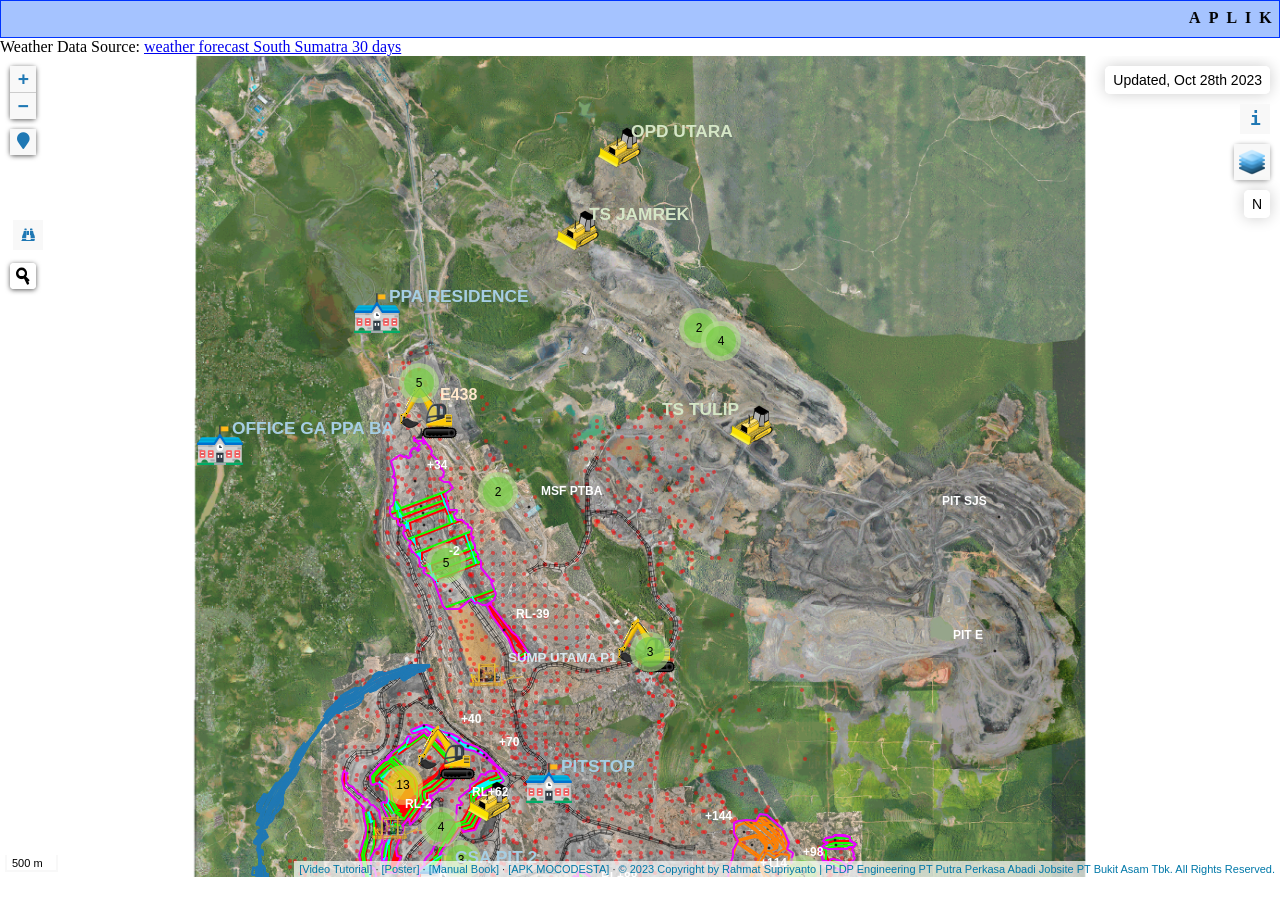
==== dashboard.html @ 448bb166 "dashboard.html" ====
<!doctype html>
<html lang="en">
    <head>
        <meta charset="utf-8">
        <title>MOCODESTA</title>
        <link rel="icon" sizes="192x192" href="images/MOCODESTA.png">
        <meta http-equiv="X-UA-Compatible" content="IE=edge">
        <meta http-equiv="Cache-Control" content="no-cache, no-store, must-revalidate" />
        <meta http-equiv="Pragma" content="no-cache" />
        <meta http-equiv="Expires" content="0" />
        <meta name="viewport" content="initial-scale=1,user-scalable=no,maximum-scale=1,width=device-width">
        <meta name="mobile-web-app-capable" content="yes">
        <meta name="apple-mobile-web-app-capable" content="yes">
        <link rel="stylesheet" href="css/leaflet.css">
        <link rel="stylesheet" href="css/L.Control.Locate.min.css">
        <link rel="stylesheet" href="css/qgis2web.css">
        <link rel="stylesheet" href="css/fontawesome-all.min.css">
        <link rel="stylesheet" href="css/MarkerCluster.css">
        <link rel="stylesheet" href="css/MarkerCluster.Default.css">
        <link rel="stylesheet" href="css/leaflet-measure.css">
        <link rel="stylesheet" href="css/leaflet-search.css">
        <link rel="stylesheet" href="css/leaflet-control-geocoder.Geocoder.css">
        <style>
            
        html, body, #map {
            width: 100%;
            height: 97%;
            padding: 0;
            margin: 0;
        }
        
        </style>
        <div style="background: rgb(165, 195, 255); border: 1px solid #0033ff; color: blackt-size= 20px; font-weight: bold; letter-spacing: 0.5em; padding: 6.5px;">

        <marquee direction="left" scrollamount="5" align-text="center"><img
        src="https://ppa.co.id/wp-content/uploads/elementor/thumbs/logo-header-ppa-e1665546784215-pw35ql848r7vlmwsi0whgscc6uraealdsvkrcs1b3i.png"
        width="150" height="15">    APLIKASI DASHBOARD MONITORING DAN KONTROL DESAIN TAMBANG PIT 2  PPA BA  </marquee>
    
        </div>
        <div id="id14e3666a227b4" a='{"t":"g7bs","v":"1.2","lang":"en","locs":[3472],"ssot":"c","sics":"ds","cbkg":"rgba(255,255,255,0)","cfnt":"rgb(0,0,0)","cend":"rgba(0,0,0,0)","slfs":10,"slis":21}'>Weather Data Source: <a href="https://sharpweather.com/weather_south_sumatra/30_days/">weather forecast South Sumatra 30 days</a></div><script async src="https://static1.sharpweather.com/widgetjs/?id=id14e3666a227b4"></script>

        <div id="map">
        </div>
        <script language=JavaScript>
            var message = "WELCOME TO THE DASHBOARD MODESTA APPLICATION, IF ANY THINGS ARE UNCLOSED PLEASE READ THE MANUAL BOOK ON THE FOOTER LINK BELOW OR CONTACT RAHMAT SUPRIYANTO";    
            function rtclickcheck(keyp){ if (navigator.appName == "Netscape" && keyp.which == 3){ alert(message); return false; }    
            if (navigator.appVersion.indexOf("MSIE") != -1 && event.button == 2) { alert(message); return false; } }    
            document.onmousedown = rtclickcheck;    
        </script>
        <script src="js/qgis2web_expressions.js"></script>
        <script src="js/leaflet.js"></script>
        <script src="js/L.Control.Locate.min.js"></script>
        <script src="js/leaflet.rotatedMarker.js"></script>
        <script src="js/leaflet.pattern.js"></script>
        <script src="js/leaflet-hash.js"></script>
        <script src="js/Autolinker.min.js"></script>
        <script src="js/rbush.min.js"></script>
        <script src="js/labelgun.min.js"></script>
        <script src="js/labels.js"></script>
        <script src="js/leaflet-measure.js"></script>
        <script src="js/leaflet.markercluster.js"></script>
        <script src="js/leaflet-search.js"></script>
        <script src="js/leaflet-control-geocoder.Geocoder.js"></script>
        <script src="data/CONTOURPOINT_3.js"></script>
        <script src="data/LINEJALAN_3.js"></script>
        <script src="data/RESTORASI_3.js"></script>
        <script src="data/REKLAMASIHUMUS_4.js"></script>
        <script src="data/JALAN_5.js"></script>
        <script src="data/TOE_6.js"></script>
        <script src="data/CREST_7.js"></script>
        <script src="data/BOUNDARY_8.js"></script>
        <script src="data/ANOTATION_9.js"></script>
        <script src="data/SUMP_10.js"></script>
        <script src="data/DISPOSAL_11.js"></script>
        <script src="data/FLEETEXCAVATOR_12.js"></script>
        <script src="data/DRONEVIEW_13.js"></script>
        <script src="data/PRASARANA_14.js"></script>
        <script>
            
        var highlightLayer;
        function highlightFeature(e) {
            highlightLayer = e.target;

            if (e.target.feature.geometry.type === 'LineString') {
              highlightLayer.setStyle({
                color: '#1f78b4',
              });
            } else {
              highlightLayer.setStyle({
                fillColor: '#1f78b4',
                fillOpacity: 1
              });
            }
            highlightLayer.openPopup();
        }
        var map = L.map('map', {
            zoomControl:true, maxZoom:25, minZoom:14
        })
        var hash = new L.Hash(map);
        map.attributionControl.setPrefix('<a href="https://youtu.be/qa7XwG9mljU">[Video Tutorial]</a> &middot; <a href="https://drive.google.com/drive/folders/1EtMdrp1HNUqLFJ48mMCCdQIkM1MevjsH?usp=sharing">[Poster]</a> &middot; <a href="https://drive.google.com/drive/folders/1ex5O1-kkWBIRJcwDwonEsHKIGulQ64On?usp=sharing">[Manual Book]</a> &middot; <a href="https://drive.google.com/drive/folders/1IngIrhsJ1Xy9u9GCd1pHciPx9yTrmxlv?usp=sharing">[APK MOCODESTA]</a> &middot; <a href="https://www.linkedin.com/in/rahmat-supriyanto-3428961b7/">© 2023 Copyright by Rahmat Supriyanto | PLDP Engineering PT Putra Perkasa Abadi Jobsite PT Bukit Asam Tbk. All Rights Reserved.</a>');
        var autolinker = new Autolinker({truncate: {length: 30, location: 'smart'}});
        L.control.locate({locateOptions: {maxZoom: 19}}).addTo(map);
        var measureControl = new L.Control.Measure({
            position: 'topleft',
            primaryLengthUnit: 'meters',
            secondaryLengthUnit: 'kilometers',
            primaryAreaUnit: 'sqmeters',
            secondaryAreaUnit: 'hectares'
        });
        measureControl.addTo(map);
        document.getElementsByClassName('leaflet-control-measure-toggle')[0]
        .innerHTML = '';
        document.getElementsByClassName('leaflet-control-measure-toggle')[0]
        .className += ' fas fa-ruler';
        var bounds_group = new L.featureGroup([]);
        function setBounds() {
            if (bounds_group.getLayers().length) {
                map.fitBounds(bounds_group.getBounds());
            }
        }
        map.createPane('pane_GOOGLESATELLITE_0');
        map.getPane('pane_GOOGLESATELLITE_0').style.zIndex = 0;
        var layer_GOOGLESATELLITE_0 = L.tileLayer('https://mt1.google.com/vt/lyrs=s&x={x}&y={y}&z={z}', {
            pane: 'pane_GOOGLESATELLITE_0',
            opacity: 0.9,
            attribution: '',
            minZoom: 14,
            maxZoom: 25,
            minNativeZoom: 0,
            maxNativeZoom: 19
        });
        layer_GOOGLESATELLITE_0;
        map.addLayer(layer_GOOGLESATELLITE_0);
        map.createPane('pane_FOTOUDARABANKO_1');
        map.getPane('pane_FOTOUDARABANKO_1').style.zIndex = 0;
        var img_FOTOUDARABANKO_1 = 'data/FOTOUDARABANKO_1.png';
        var img_bounds_FOTOUDARABANKO_1 = [[-3.70956572813105,103.793930279366],[-3.80875529393568,103.885789975234]];
        var layer_FOTOUDARABANKO_1 = new L.imageOverlay(img_FOTOUDARABANKO_1,
                                              img_bounds_FOTOUDARABANKO_1,
                                              {pane: 'pane_FOTOUDARABANKO_1'});
        bounds_group.addLayer(layer_FOTOUDARABANKO_1);
        map.addLayer(layer_FOTOUDARABANKO_1);
        map.createPane('pane_ORTHOPPA_2');
        map.getPane('pane_ORTHOPPA_2').style.zIndex = 0;
        var img_ORTHOPPA_2 = 'data/ORTHOPPA_2.png';
        var img_bounds_ORTHOPPA_2 = [[-3.74620073757311,103.807618273618],[-3.80394984029651,103.863753981971]];
        var layer_ORTHOPPA_2 = new L.imageOverlay(img_ORTHOPPA_2,
                                              img_bounds_ORTHOPPA_2,
                                              {pane: 'pane_ORTHOPPA_2'});
        bounds_group.addLayer(layer_ORTHOPPA_2);
        map.addLayer(layer_ORTHOPPA_2);
        function pop_CONTOURPOINT_3(feature, layer) {
            layer.on({
                mouseout: function(e) {
                    for (i in e.target._eventParents) {
                        e.target._eventParents[i].resetStyle(e.target);
                    }
                    if (typeof layer.closePopup == 'function') {
                        layer.closePopup();
                    } else {
                        layer.eachLayer(function(feature){
                            feature.closePopup()
                        });
                    }
                },
                mouseover: highlightFeature,
            });
            var popupContent = '<table>\
                    <tr>\
                        <th scope="row">EASTING</th>\
                        <td>' + (feature.properties['EASTING'] !== null ? autolinker.link(feature.properties['EASTING'].toLocaleString()) : '') + '</td>\
                    </tr>\
                    <tr>\
                        <th scope="row">NORTHING</th>\
                        <td>' + (feature.properties['NORTHING'] !== null ? autolinker.link(feature.properties['NORTHING'].toLocaleString()) : '') + '</td>\
                    </tr>\
                    <tr>\
                        <th scope="row">ELEVATION</th>\
                        <td>' + (feature.properties['ELEVATION'] !== null ? autolinker.link(feature.properties['ELEVATION'].toLocaleString()) : '') + '</td>\
                    </tr>\
                </table>';
            layer.bindPopup(popupContent, {maxHeight: 400});
        }

        function style_CONTOURPOINT_3_0() {
            return {
                pane: 'pane_CONTOURPOINT_3',
                radius: 2,
                opacity: 0,
                color: 'rgba(0,0,0.0)',
                dashArray: '',
                lineCap: 'butt',
                lineJoin: 'miter',
                weight: 10,
                fill: true,
                fillOpacity: 0.5,
                fillColor: 'rgba(255,1,5,1.0)',
                interactive: true,
            }
        }
        map.createPane('pane_CONTOURPOINT_3');
        map.getPane('pane_CONTOURPOINT_3').style.zIndex = 401;
        map.getPane('pane_CONTOURPOINT_3').style['mix-blend-mode'] = 'normal';
        var layer_CONTOURPOINT_3 = new L.geoJson(json_CONTOURPOINT_3, {
            attribution: '',
            interactive: true,
            dataVar: 'json_CONTOURPOINT_3',
            layerName: 'layer_CONTOURPOINT_3',
            pane: 'pane_CONTOURPOINT_3',
            onEachFeature: pop_CONTOURPOINT_3,
            pointToLayer: function (feature, latlng) {
                var context = {
                    feature: feature,
                    variables: {}
                };
                return L.circleMarker(latlng, style_CONTOURPOINT_3_0(feature));
            },
        });
        bounds_group.addLayer(layer_CONTOURPOINT_3);
        map.addLayer(layer_CONTOURPOINT_3);
        function pop_LINEJALAN_3(feature, layer) {
            layer.on({
                mouseout: function(e) {
                    for (i in e.target._eventParents) {
                        e.target._eventParents[i].resetStyle(e.target);
                    }
                    if (typeof layer.closePopup == 'function') {
                        layer.closePopup();
                    } else {
                        layer.eachLayer(function(feature){
                            feature.closePopup()
                        });
                    }
                },
                mouseover: highlightFeature,
            });
            var popupContent = '<table>\
                    <tr>\
                        <td colspan="2">' + (feature.properties['Layer'] !== null ? autolinker.link(feature.properties['Layer'].toLocaleString()) : '') + '</td>\
                    </tr>\
                    <tr>\
                        <td colspan="2">' + (feature.properties['PaperSpace'] !== null ? autolinker.link(feature.properties['PaperSpace'].toLocaleString()) : '') + '</td>\
                    </tr>\
                    <tr>\
                        <td colspan="2">' + (feature.properties['SubClasses'] !== null ? autolinker.link(feature.properties['SubClasses'].toLocaleString()) : '') + '</td>\
                    </tr>\
                    <tr>\
                        <td colspan="2">' + (feature.properties['Linetype'] !== null ? autolinker.link(feature.properties['Linetype'].toLocaleString()) : '') + '</td>\
                    </tr>\
                    <tr>\
                        <td colspan="2">' + (feature.properties['EntityHand'] !== null ? autolinker.link(feature.properties['EntityHand'].toLocaleString()) : '') + '</td>\
                    </tr>\
                    <tr>\
                        <td colspan="2">' + (feature.properties['Text'] !== null ? autolinker.link(feature.properties['Text'].toLocaleString()) : '') + '</td>\
                    </tr>\
                </table>';
            layer.bindPopup(popupContent, {maxHeight: 400});
        }

        function style_LINEJALAN_3_0() {
            return {
                pane: 'pane_LINEJALAN_3',
                opacity: 0.7,
                color: 'rgba(0,0,0,1.0)',
                dashArray: '',
                lineCap: 'square',
                lineJoin: 'bevel',
                weight: 0.7,
                fillOpacity: 0,
                interactive: false,
            }
        }
        map.createPane('pane_LINEJALAN_3');
        map.getPane('pane_LINEJALAN_3').style.zIndex = 402;
        map.getPane('pane_LINEJALAN_3').style['mix-blend-mode'] = 'normal';
        var layer_LINEJALAN_3 = new L.geoJson(json_LINEJALAN_3, {
            attribution: '',
            interactive: false,
            dataVar: 'json_LINEJALAN_3',
            layerName: 'layer_LINEJALAN_3',
            pane: 'pane_LINEJALAN_3',
            onEachFeature: pop_LINEJALAN_3,
            style: style_LINEJALAN_3_0,
        });
        bounds_group.addLayer(layer_LINEJALAN_3);
        map.addLayer(layer_LINEJALAN_3);
        function pop_RESTORASI_3(feature, layer) {
            layer.on({
                mouseout: function(e) {
                    for (i in e.target._eventParents) {
                        e.target._eventParents[i].resetStyle(e.target);
                    }
                    if (typeof layer.closePopup == 'function') {
                        layer.closePopup();
                    } else {
                        layer.eachLayer(function(feature){
                            feature.closePopup()
                        });
                    }
                },
                mouseover: highlightFeature,
            });
            var popupContent = '<table>\
                    <tr>\
                        <td colspan="2">' + (feature.properties['Layer'] !== null ? autolinker.link(feature.properties['Layer'].toLocaleString()) : '') + '</td>\
                    </tr>\
                    <tr>\
                        <td colspan="2">' + (feature.properties['PaperSpace'] !== null ? autolinker.link(feature.properties['PaperSpace'].toLocaleString()) : '') + '</td>\
                    </tr>\
                    <tr>\
                        <td colspan="2">' + (feature.properties['SubClasses'] !== null ? autolinker.link(feature.properties['SubClasses'].toLocaleString()) : '') + '</td>\
                    </tr>\
                    <tr>\
                        <td colspan="2">' + (feature.properties['Linetype'] !== null ? autolinker.link(feature.properties['Linetype'].toLocaleString()) : '') + '</td>\
                    </tr>\
                    <tr>\
                        <td colspan="2">' + (feature.properties['EntityHand'] !== null ? autolinker.link(feature.properties['EntityHand'].toLocaleString()) : '') + '</td>\
                    </tr>\
                    <tr>\
                        <td colspan="2">' + (feature.properties['Text'] !== null ? autolinker.link(feature.properties['Text'].toLocaleString()) : '') + '</td>\
                    </tr>\
                </table>';
            layer.bindPopup(popupContent, {maxHeight: 400});
        }

        function style_RESTORASI_3_0() {
            return {
                pane: 'pane_RESTORASI_3',
                opacity: 1,
                color: 'rgba(31,120,180,1.0)',
                dashArray: '',
                lineCap: 'square',
                lineJoin: 'bevel',
                weight: 2.0,
                fillOpacity: 0,
                interactive: false,
            }
        }
        map.createPane('pane_RESTORASI_3');
        map.getPane('pane_RESTORASI_3').style.zIndex = 403;
        map.getPane('pane_RESTORASI_3').style['mix-blend-mode'] = 'normal';
        var layer_RESTORASI_3 = new L.geoJson(json_RESTORASI_3, {
            attribution: '',
            interactive: false,
            dataVar: 'json_RESTORASI_3',
            layerName: 'layer_RESTORASI_3',
            pane: 'pane_RESTORASI_3',
            onEachFeature: pop_RESTORASI_3,
            style: style_RESTORASI_3_0,
        });
        bounds_group.addLayer(layer_RESTORASI_3);
        map.addLayer(layer_RESTORASI_3);
        function pop_REKLAMASIHUMUS_4(feature, layer) {
            layer.on({
                mouseout: function(e) {
                    for (i in e.target._eventParents) {
                        e.target._eventParents[i].resetStyle(e.target);
                    }
                    if (typeof layer.closePopup == 'function') {
                        layer.closePopup();
                    } else {
                        layer.eachLayer(function(feature){
                            feature.closePopup()
                        });
                    }
                },
                mouseover: highlightFeature,
            });
            var popupContent = '<table>\
                    <tr>\
                        <td colspan="2">' + (feature.properties['Layer'] !== null ? autolinker.link(feature.properties['Layer'].toLocaleString()) : '') + '</td>\
                    </tr>\
                    <tr>\
                        <td colspan="2">' + (feature.properties['PaperSpace'] !== null ? autolinker.link(feature.properties['PaperSpace'].toLocaleString()) : '') + '</td>\
                    </tr>\
                    <tr>\
                        <td colspan="2">' + (feature.properties['SubClasses'] !== null ? autolinker.link(feature.properties['SubClasses'].toLocaleString()) : '') + '</td>\
                    </tr>\
                    <tr>\
                        <td colspan="2">' + (feature.properties['Linetype'] !== null ? autolinker.link(feature.properties['Linetype'].toLocaleString()) : '') + '</td>\
                    </tr>\
                    <tr>\
                        <td colspan="2">' + (feature.properties['EntityHand'] !== null ? autolinker.link(feature.properties['EntityHand'].toLocaleString()) : '') + '</td>\
                    </tr>\
                    <tr>\
                        <td colspan="2">' + (feature.properties['Text'] !== null ? autolinker.link(feature.properties['Text'].toLocaleString()) : '') + '</td>\
                    </tr>\
                </table>';
            layer.bindPopup(popupContent, {maxHeight: 400});
        }

        function style_REKLAMASIHUMUS_4_0() {
            return {
                pane: 'pane_REKLAMASIHUMUS_4',
                opacity: 1,
                color: 'rgba(255,127,0,1.0)',
                dashArray: '',
                lineCap: 'square',
                lineJoin: 'bevel',
                weight: 2.0,
                fillOpacity: 0,
                interactive: false,
            }
        }
        map.createPane('pane_REKLAMASIHUMUS_4');
        map.getPane('pane_REKLAMASIHUMUS_4').style.zIndex = 404;
        map.getPane('pane_REKLAMASIHUMUS_4').style['mix-blend-mode'] = 'normal';
        var layer_REKLAMASIHUMUS_4 = new L.geoJson(json_REKLAMASIHUMUS_4, {
            attribution: '',
            interactive: false,
            dataVar: 'json_REKLAMASIHUMUS_4',
            layerName: 'layer_REKLAMASIHUMUS_4',
            pane: 'pane_REKLAMASIHUMUS_4',
            onEachFeature: pop_REKLAMASIHUMUS_4,
            style: style_REKLAMASIHUMUS_4_0,
        });
        bounds_group.addLayer(layer_REKLAMASIHUMUS_4);
        map.addLayer(layer_REKLAMASIHUMUS_4);
        function pop_JALAN_5(feature, layer) {
            layer.on({
                mouseout: function(e) {
                    for (i in e.target._eventParents) {
                        e.target._eventParents[i].resetStyle(e.target);
                    }
                    if (typeof layer.closePopup == 'function') {
                        layer.closePopup();
                    } else {
                        layer.eachLayer(function(feature){
                            feature.closePopup()
                        });
                    }
                },
                mouseover: highlightFeature,
            });
            var popupContent = '<table>\
                    <tr>\
                        <td colspan="2">' + (feature.properties['Layer'] !== null ? autolinker.link(feature.properties['Layer'].toLocaleString()) : '') + '</td>\
                    </tr>\
                    <tr>\
                        <td colspan="2">' + (feature.properties['PaperSpace'] !== null ? autolinker.link(feature.properties['PaperSpace'].toLocaleString()) : '') + '</td>\
                    </tr>\
                    <tr>\
                        <td colspan="2">' + (feature.properties['SubClasses'] !== null ? autolinker.link(feature.properties['SubClasses'].toLocaleString()) : '') + '</td>\
                    </tr>\
                    <tr>\
                        <td colspan="2">' + (feature.properties['Linetype'] !== null ? autolinker.link(feature.properties['Linetype'].toLocaleString()) : '') + '</td>\
                    </tr>\
                    <tr>\
                        <td colspan="2">' + (feature.properties['EntityHand'] !== null ? autolinker.link(feature.properties['EntityHand'].toLocaleString()) : '') + '</td>\
                    </tr>\
                    <tr>\
                        <td colspan="2">' + (feature.properties['Text'] !== null ? autolinker.link(feature.properties['Text'].toLocaleString()) : '') + '</td>\
                    </tr>\
                </table>';
            layer.bindPopup(popupContent, {maxHeight: 400});
        }

        function style_JALAN_5_0() {
            return {
                pane: 'pane_JALAN_5',
                opacity: 1,
                color: 'rgba(1,255,251,1.0)',
                dashArray: '',
                lineCap: 'square',
                lineJoin: 'bevel',
                weight: 2.0,
                fillOpacity: 0,
                interactive: false,
            }
        }
        map.createPane('pane_JALAN_5');
        map.getPane('pane_JALAN_5').style.zIndex = 405;
        map.getPane('pane_JALAN_5').style['mix-blend-mode'] = 'normal';
        var layer_JALAN_5 = new L.geoJson(json_JALAN_5, {
            attribution: '',
            interactive: false,
            dataVar: 'json_JALAN_5',
            layerName: 'layer_JALAN_5',
            pane: 'pane_JALAN_5',
            onEachFeature: pop_JALAN_5,
            style: style_JALAN_5_0,
        });
        bounds_group.addLayer(layer_JALAN_5);
        map.addLayer(layer_JALAN_5);
        function pop_TOE_6(feature, layer) {
            layer.on({
                mouseout: function(e) {
                    for (i in e.target._eventParents) {
                        e.target._eventParents[i].resetStyle(e.target);
                    }
                    if (typeof layer.closePopup == 'function') {
                        layer.closePopup();
                    } else {
                        layer.eachLayer(function(feature){
                            feature.closePopup()
                        });
                    }
                },
                mouseover: highlightFeature,
            });
            var popupContent = '<table>\
                    <tr>\
                        <td colspan="2">' + (feature.properties['Layer'] !== null ? autolinker.link(feature.properties['Layer'].toLocaleString()) : '') + '</td>\
                    </tr>\
                    <tr>\
                        <td colspan="2">' + (feature.properties['PaperSpace'] !== null ? autolinker.link(feature.properties['PaperSpace'].toLocaleString()) : '') + '</td>\
                    </tr>\
                    <tr>\
                        <td colspan="2">' + (feature.properties['SubClasses'] !== null ? autolinker.link(feature.properties['SubClasses'].toLocaleString()) : '') + '</td>\
                    </tr>\
                    <tr>\
                        <td colspan="2">' + (feature.properties['Linetype'] !== null ? autolinker.link(feature.properties['Linetype'].toLocaleString()) : '') + '</td>\
                    </tr>\
                    <tr>\
                        <td colspan="2">' + (feature.properties['EntityHand'] !== null ? autolinker.link(feature.properties['EntityHand'].toLocaleString()) : '') + '</td>\
                    </tr>\
                    <tr>\
                        <td colspan="2">' + (feature.properties['Text'] !== null ? autolinker.link(feature.properties['Text'].toLocaleString()) : '') + '</td>\
                    </tr>\
                </table>';
            layer.bindPopup(popupContent, {maxHeight: 400});
        }

        function style_TOE_6_0() {
            return {
                pane: 'pane_TOE_6',
                opacity: 1,
                color: 'rgba(255,1,5,1.0)',
                dashArray: '',
                lineCap: 'square',
                lineJoin: 'bevel',
                weight: 2.0,
                fillOpacity: 0,
                interactive: false,
            }
        }
        map.createPane('pane_TOE_6');
        map.getPane('pane_TOE_6').style.zIndex = 406;
        map.getPane('pane_TOE_6').style['mix-blend-mode'] = 'normal';
        var layer_TOE_6 = new L.geoJson(json_TOE_6, {
            attribution: '',
            interactive: false,
            dataVar: 'json_TOE_6',
            layerName: 'layer_TOE_6',
            pane: 'pane_TOE_6',
            onEachFeature: pop_TOE_6,
            style: style_TOE_6_0,
        });
        bounds_group.addLayer(layer_TOE_6);
        map.addLayer(layer_TOE_6);
        function pop_CREST_7(feature, layer) {
            layer.on({
                mouseout: function(e) {
                    for (i in e.target._eventParents) {
                        e.target._eventParents[i].resetStyle(e.target);
                    }
                    if (typeof layer.closePopup == 'function') {
                        layer.closePopup();
                    } else {
                        layer.eachLayer(function(feature){
                            feature.closePopup()
                        });
                    }
                },
                mouseover: highlightFeature,
            });
            var popupContent = '<table>\
                    <tr>\
                        <td colspan="2">' + (feature.properties['Layer'] !== null ? autolinker.link(feature.properties['Layer'].toLocaleString()) : '') + '</td>\
                    </tr>\
                    <tr>\
                        <td colspan="2">' + (feature.properties['PaperSpace'] !== null ? autolinker.link(feature.properties['PaperSpace'].toLocaleString()) : '') + '</td>\
                    </tr>\
                    <tr>\
                        <td colspan="2">' + (feature.properties['SubClasses'] !== null ? autolinker.link(feature.properties['SubClasses'].toLocaleString()) : '') + '</td>\
                    </tr>\
                    <tr>\
                        <td colspan="2">' + (feature.properties['Linetype'] !== null ? autolinker.link(feature.properties['Linetype'].toLocaleString()) : '') + '</td>\
                    </tr>\
                    <tr>\
                        <td colspan="2">' + (feature.properties['EntityHand'] !== null ? autolinker.link(feature.properties['EntityHand'].toLocaleString()) : '') + '</td>\
                    </tr>\
                    <tr>\
                        <td colspan="2">' + (feature.properties['Text'] !== null ? autolinker.link(feature.properties['Text'].toLocaleString()) : '') + '</td>\
                    </tr>\
                </table>';
            layer.bindPopup(popupContent, {maxHeight: 400});
        }

        function style_CREST_7_0() {
            return {
                pane: 'pane_CREST_7',
                opacity: 1,
                color: 'rgba(18,255,1,1.0)',
                dashArray: '',
                lineCap: 'square',
                lineJoin: 'bevel',
                weight: 2.0,
                fillOpacity: 0,
                interactive: false,
            }
        }
        map.createPane('pane_CREST_7');
        map.getPane('pane_CREST_7').style.zIndex = 407;
        map.getPane('pane_CREST_7').style['mix-blend-mode'] = 'normal';
        var layer_CREST_7 = new L.geoJson(json_CREST_7, {
            attribution: '',
            interactive: false,
            dataVar: 'json_CREST_7',
            layerName: 'layer_CREST_7',
            pane: 'pane_CREST_7',
            onEachFeature: pop_CREST_7,
            style: style_CREST_7_0,
        });
        bounds_group.addLayer(layer_CREST_7);
        map.addLayer(layer_CREST_7);
        function pop_BOUNDARY_8(feature, layer) {
            layer.on({
                mouseout: function(e) {
                    for (i in e.target._eventParents) {
                        e.target._eventParents[i].resetStyle(e.target);
                    }
                    if (typeof layer.closePopup == 'function') {
                        layer.closePopup();
                    } else {
                        layer.eachLayer(function(feature){
                            feature.closePopup()
                        });
                    }
                },
                mouseover: highlightFeature,
            });
            var popupContent = '<table>\
                    <tr>\
                        <td colspan="2">' + (feature.properties['Layer'] !== null ? autolinker.link(feature.properties['Layer'].toLocaleString()) : '') + '</td>\
                    </tr>\
                    <tr>\
                        <td colspan="2">' + (feature.properties['PaperSpace'] !== null ? autolinker.link(feature.properties['PaperSpace'].toLocaleString()) : '') + '</td>\
                    </tr>\
                    <tr>\
                        <td colspan="2">' + (feature.properties['SubClasses'] !== null ? autolinker.link(feature.properties['SubClasses'].toLocaleString()) : '') + '</td>\
                    </tr>\
                    <tr>\
                        <td colspan="2">' + (feature.properties['Linetype'] !== null ? autolinker.link(feature.properties['Linetype'].toLocaleString()) : '') + '</td>\
                    </tr>\
                    <tr>\
                        <td colspan="2">' + (feature.properties['EntityHand'] !== null ? autolinker.link(feature.properties['EntityHand'].toLocaleString()) : '') + '</td>\
                    </tr>\
                    <tr>\
                        <td colspan="2">' + (feature.properties['Text'] !== null ? autolinker.link(feature.properties['Text'].toLocaleString()) : '') + '</td>\
                    </tr>\
                </table>';
            layer.bindPopup(popupContent, {maxHeight: 400});
        }

        function style_BOUNDARY_8_0() {
            return {
                pane: 'pane_BOUNDARY_8',
                opacity: 1,
                color: 'rgba(234,1,255,1.0)',
                dashArray: '',
                lineCap: 'square',
                lineJoin: 'bevel',
                weight: 2.0,
                fillOpacity: 0,
                interactive: false,
            }
        }
        map.createPane('pane_BOUNDARY_8');
        map.getPane('pane_BOUNDARY_8').style.zIndex = 408;
        map.getPane('pane_BOUNDARY_8').style['mix-blend-mode'] = 'normal';
        var layer_BOUNDARY_8 = new L.geoJson(json_BOUNDARY_8, {
            attribution: '',
            interactive: false,
            dataVar: 'json_BOUNDARY_8',
            layerName: 'layer_BOUNDARY_8',
            pane: 'pane_BOUNDARY_8',
            onEachFeature: pop_BOUNDARY_8,
            style: style_BOUNDARY_8_0,
        });
        bounds_group.addLayer(layer_BOUNDARY_8);
        map.addLayer(layer_BOUNDARY_8);
        function pop_ANOTATION_9(feature, layer) {
            layer.on({
                mouseout: function(e) {
                    for (i in e.target._eventParents) {
                        e.target._eventParents[i].resetStyle(e.target);
                    }
                    if (typeof layer.closePopup == 'function') {
                        layer.closePopup();
                    } else {
                        layer.eachLayer(function(feature){
                            feature.closePopup()
                        });
                    }
                },
                mouseover: highlightFeature,
            });
            var popupContent = '<table>\
                    <tr>\
                        <td colspan="2">' + (feature.properties['Layer'] !== null ? autolinker.link(feature.properties['Layer'].toLocaleString()) : '') + '</td>\
                    </tr>\
                    <tr>\
                        <td colspan="2">' + (feature.properties['PaperSpace'] !== null ? autolinker.link(feature.properties['PaperSpace'].toLocaleString()) : '') + '</td>\
                    </tr>\
                    <tr>\
                        <td colspan="2">' + (feature.properties['SubClasses'] !== null ? autolinker.link(feature.properties['SubClasses'].toLocaleString()) : '') + '</td>\
                    </tr>\
                    <tr>\
                        <td colspan="2">' + (feature.properties['Linetype'] !== null ? autolinker.link(feature.properties['Linetype'].toLocaleString()) : '') + '</td>\
                    </tr>\
                    <tr>\
                        <td colspan="2">' + (feature.properties['EntityHand'] !== null ? autolinker.link(feature.properties['EntityHand'].toLocaleString()) : '') + '</td>\
                    </tr>\
                    <tr>\
                        <td colspan="2">' + (feature.properties['Text'] !== null ? autolinker.link(feature.properties['Text'].toLocaleString()) : '') + '</td>\
                    </tr>\
                </table>';
            layer.bindPopup(popupContent, {maxHeight: 400});
        }

        function style_ANOTATION_9_0() {
            return {
                pane: 'pane_ANOTATION_9',
                radius: 1.0,
                opacity: 1,
                color: 'rgba(35,35,35,1.0)',
                dashArray: '',
                lineCap: 'butt',
                lineJoin: 'miter',
                weight: 1,
                fill: true,
                fillOpacity: 1,
                fillColor: 'rgba(0,0,0,1.0)',
                interactive: false,
            }
        }
        map.createPane('pane_ANOTATION_9');
        map.getPane('pane_ANOTATION_9').style.zIndex = 409;
        map.getPane('pane_ANOTATION_9').style['mix-blend-mode'] = 'normal';
        var layer_ANOTATION_9 = new L.geoJson(json_ANOTATION_9, {
            attribution: '',
            interactive: false,
            dataVar: 'json_ANOTATION_9',
            layerName: 'layer_ANOTATION_9',
            pane: 'pane_ANOTATION_9',
            onEachFeature: pop_ANOTATION_9,
            pointToLayer: function (feature, latlng) {
                var context = {
                    feature: feature,
                    variables: {}
                };
                return L.circleMarker(latlng, style_ANOTATION_9_0(feature));
            },
        });
        bounds_group.addLayer(layer_ANOTATION_9);
        map.addLayer(layer_ANOTATION_9);
        function pop_SUMP_10(feature, layer) {
            layer.on({
                mouseout: function(e) {
                    for (i in e.target._eventParents) {
                        e.target._eventParents[i].resetStyle(e.target);
                    }
                    if (typeof layer.closePopup == 'function') {
                        layer.closePopup();
                    } else {
                        layer.eachLayer(function(feature){
                            feature.closePopup()
                        });
                    }
                },
                mouseover: highlightFeature,
            });
            var popupContent = '<table>\
                    <tr>\
                        <td colspan="2"><strong>SUMP</strong><br />' + (feature.properties['SUMP'] !== null ? autolinker.link(feature.properties['SUMP'].toLocaleString()) : '') + '</td>\
                    </tr>\
                    <tr>\
                        <th scope="row">EASTING</th>\
                        <td>' + (feature.properties['EASTING'] !== null ? autolinker.link(feature.properties['EASTING'].toLocaleString()) : '') + '</td>\
                    </tr>\
                    <tr>\
                        <th scope="row">NORTHING</th>\
                        <td>' + (feature.properties['NORTHING'] !== null ? autolinker.link(feature.properties['NORTHING'].toLocaleString()) : '') + '</td>\
                    </tr>\
                    <tr>\
                        <th scope="row">AL</th>\
                        <td>' + (feature.properties['AL'] !== null ? autolinker.link(feature.properties['AL'].toLocaleString()) : '') + '</td>\
                    </tr>\
                    <tr>\
                        <th scope="row">CATCHMENT AREA</th>\
                        <td>' + (feature.properties['CATCHMENT AREA'] !== null ? autolinker.link(feature.properties['CATCHMENT AREA'].toLocaleString()) : '') + '</td>\
                    </tr>\
                    <tr>\
                        <th scope="row">KOEFISIEN LIMPASAN</th>\
                        <td>' + (feature.properties['KOEFISIEN LIMPASAN'] !== null ? autolinker.link(feature.properties['KOEFISIEN LIMPASAN'].toLocaleString()) : '') + '</td>\
                    </tr>\
                    <tr>\
                        <th scope="row">RERATA CURAH HUJAN</th>\
                        <td>' + (feature.properties['RERATA CURAH HUJAN'] !== null ? autolinker.link(feature.properties['RERATA CURAH HUJAN'].toLocaleString()) : '') + '</td>\
                    </tr>\
                    <tr>\
                        <th scope="row">INTENSITAS CURAH HUJAN</th>\
                        <td>' + (feature.properties['INTENSITAS CURAH HUJAN'] !== null ? autolinker.link(feature.properties['INTENSITAS CURAH HUJAN'].toLocaleString()) : '') + '</td>\
                    </tr>\
                    <tr>\
                        <th scope="row">RERATA WAKTU HUJAN/HARI</th>\
                        <td>' + (feature.properties['RERATA WAKTU HUJAN/HARI'] !== null ? autolinker.link(feature.properties['RERATA WAKTU HUJAN/HARI'].toLocaleString()) : '') + '</td>\
                    </tr>\
                    <tr>\
                        <th scope="row">VOLUME AIR HUJAN/HARI</th>\
                        <td>' + (feature.properties['VOLUME AIR HUJAN/HARI'] !== null ? autolinker.link(feature.properties['VOLUME AIR HUJAN/HARI'].toLocaleString()) : '') + '</td>\
                    </tr>\
                    <tr>\
                        <th scope="row">VOLUME AIR TANAH</th>\
                        <td>' + (feature.properties['VOLUME AIR TANAH'] !== null ? autolinker.link(feature.properties['VOLUME AIR TANAH'].toLocaleString()) : '') + '</td>\
                    </tr>\
                    <tr>\
                        <th scope="row">VOLUME AIR DALAM SUMP</th>\
                        <td>' + (feature.properties['VOLUME AIR DALAM SUMP'] !== null ? autolinker.link(feature.properties['VOLUME AIR DALAM SUMP'].toLocaleString()) : '') + '</td>\
                    </tr>\
                    <tr>\
                        <th scope="row">PUMP PHYSICAL AVAIBILITY</th>\
                        <td>' + (feature.properties['PUMP PHYSICAL AVAIBILITY'] !== null ? autolinker.link(feature.properties['PUMP PHYSICAL AVAIBILITY'].toLocaleString()) : '') + '</td>\
                    </tr>\
                    <tr>\
                        <th scope="row">PUMP USE OF AVAIBILITY</th>\
                        <td>' + (feature.properties['PUMP USE OF AVAIBILITY'] !== null ? autolinker.link(feature.properties['PUMP USE OF AVAIBILITY'].toLocaleString()) : '') + '</td>\
                    </tr>\
                    <tr>\
                        <th scope="row">JAM KERJA POMPA/HARI</th>\
                        <td>' + (feature.properties['JAM KERJA POMPA/HARI'] !== null ? autolinker.link(feature.properties['JAM KERJA POMPA/HARI'].toLocaleString()) : '') + '</td>\
                    </tr>\
                    <tr>\
                        <th scope="row">KAPASITAS POMPA</th>\
                        <td>' + (feature.properties['KAPASITAS POMPA'] !== null ? autolinker.link(feature.properties['KAPASITAS POMPA'].toLocaleString()) : '') + '</td>\
                    </tr>\
                    <tr>\
                        <th scope="row">TOTAL KAPASITAS POMPA/HARI</th>\
                        <td>' + (feature.properties['TOTAL KAPASITAS POMPA/HARI'] !== null ? autolinker.link(feature.properties['TOTAL KAPASITAS POMPA/HARI'].toLocaleString()) : '') + '</td>\
                    </tr>\
                    <tr>\
                        <th scope="row">LAMA PEMOMPAAN KONDISI TANPA HUJAN</th>\
                        <td>' + (feature.properties['LAMA PEMOMPAAN KONDISI TANPA HUJAN'] !== null ? autolinker.link(feature.properties['LAMA PEMOMPAAN KONDISI TANPA HUJAN'].toLocaleString()) : '') + '</td>\
                    </tr>\
                    <tr>\
                        <th scope="row">LAMA PEMOMPAAN KONDISI HUJAN</th>\
                        <td>' + (feature.properties['LAMA PEMOMPAAN KONDISI HUJAN'] !== null ? autolinker.link(feature.properties['LAMA PEMOMPAAN KONDISI HUJAN'].toLocaleString()) : '') + '</td>\
                    </tr>\
                    <tr>\
                        <th scope="row">PUMP RATIO</th>\
                        <td>' + (feature.properties['PUMP RATIO'] !== null ? autolinker.link(feature.properties['PUMP RATIO'].toLocaleString()) : '') + '</td>\
                    </tr>\
                    <tr>\
                        <th scope="row">DIOLAH OLEH</th>\
                        <td>' + (feature.properties['DIOLAH OLEH'] !== null ? autolinker.link(feature.properties['DIOLAH OLEH'].toLocaleString()) : '') + '</td>\
                    </tr>\
                    <tr>\
                </table>';
            layer.bindPopup(popupContent, {maxHeight: 400});
        }

        function style_SUMP_10_0() {
            return {
                pane: 'pane_SUMP_10',
        rotationAngle: 0.0,
        rotationOrigin: 'center center',
        icon: L.icon({
            iconUrl: 'markers/ship.svg',
            iconSize: [55.0, 25.0]
        }),
                interactive: true,
            }
        }
        map.createPane('pane_SUMP_10');
        map.getPane('pane_SUMP_10').style.zIndex = 410;
        map.getPane('pane_SUMP_10').style['mix-blend-mode'] = 'normal';
        var layer_SUMP_10 = new L.geoJson(json_SUMP_10, {
            attribution: '',
            interactive: true,
            dataVar: 'json_SUMP_10',
            layerName: 'layer_SUMP_10',
            pane: 'pane_SUMP_10',
            onEachFeature: pop_SUMP_10,
            pointToLayer: function (feature, latlng) {
                var context = {
                    feature: feature,
                    variables: {}
                };
                return L.marker(latlng, style_SUMP_10_0(feature));
            },
        });
        var cluster_SUMP_10 = new L.MarkerClusterGroup({showCoverageOnHover: false,
            spiderfyDistanceMultiplier: 2});
        cluster_SUMP_10.addLayer(layer_SUMP_10);

        bounds_group.addLayer(layer_SUMP_10);
        cluster_SUMP_10.addTo(map);
        function pop_DISPOSAL_11(feature, layer) {
            layer.on({
                mouseout: function(e) {
                    for (i in e.target._eventParents) {
                        e.target._eventParents[i].resetStyle(e.target);
                    }
                    if (typeof layer.closePopup == 'function') {
                        layer.closePopup();
                    } else {
                        layer.eachLayer(function(feature){
                            feature.closePopup()
                        });
                    }
                },
                mouseover: highlightFeature,
            });
            var popupContent = '<table>\
                    <tr>\
                        <td colspan="2"><strong>DISPOSAL</strong><br />' + (feature.properties['DISPOSAL'] !== null ? autolinker.link(feature.properties['DISPOSAL'].toLocaleString()) : '') + '</td>\
                    </tr>\
                    <tr>\
                        <th scope="row">EASTING</th>\
                        <td>' + (feature.properties['EASTING'] !== null ? autolinker.link(feature.properties['EASTING'].toLocaleString()) : '') + '</td>\
                    </tr>\
                    <tr>\
                        <th scope="row">NORTHING</th>\
                        <td>' + (feature.properties['NORTHING'] !== null ? autolinker.link(feature.properties['NORTHING'].toLocaleString()) : '') + '</td>\
                    </tr>\
                    <tr>\
                        <th scope="row">AL</th>\
                        <td>' + (feature.properties['AL'] !== null ? autolinker.link(feature.properties['AL'].toLocaleString()) : '') + '</td>\
                    </tr>\
                    <tr>\
                        <th scope="row">RL</th>\
                        <td>' + (feature.properties['RL'] !== null ? autolinker.link(feature.properties['RL'].toLocaleString()) : '') + '</td>\
                    </tr>\
                </table>';
            layer.bindPopup(popupContent, {maxHeight: 400});
        }

        function style_DISPOSAL_11_0() {
            return {
                pane: 'pane_DISPOSAL_11',
        rotationAngle: 0.0,
        rotationOrigin: 'center center',
        icon: L.icon({
            iconUrl: 'markers/bulldozer_iso.svg',
            iconSize: [53.199999999999996, 53.199999999999996]
        }),
                interactive: true,
            }
        }
        map.createPane('pane_DISPOSAL_11');
        map.getPane('pane_DISPOSAL_11').style.zIndex = 411;
        map.getPane('pane_DISPOSAL_11').style['mix-blend-mode'] = 'normal';
        var layer_DISPOSAL_11 = new L.geoJson(json_DISPOSAL_11, {
            attribution: '',
            interactive: true,
            dataVar: 'json_DISPOSAL_11',
            layerName: 'layer_DISPOSAL_11',
            pane: 'pane_DISPOSAL_11',
            onEachFeature: pop_DISPOSAL_11,
            pointToLayer: function (feature, latlng) {
                var context = {
                    feature: feature,
                    variables: {}
                };
                return L.marker(latlng, style_DISPOSAL_11_0(feature));
            },
        });
        var cluster_DISPOSAL_11 = new L.MarkerClusterGroup({showCoverageOnHover: false,
            spiderfyDistanceMultiplier: 2});
        cluster_DISPOSAL_11.addLayer(layer_DISPOSAL_11);

        bounds_group.addLayer(layer_DISPOSAL_11);
        cluster_DISPOSAL_11.addTo(map);
        function pop_FLEETEXCAVATOR_12(feature, layer) {
            layer.on({
                mouseout: function(e) {
                    for (i in e.target._eventParents) {
                        e.target._eventParents[i].resetStyle(e.target);
                    }
                    if (typeof layer.closePopup == 'function') {
                        layer.closePopup();
                    } else {
                        layer.eachLayer(function(feature){
                            feature.closePopup()
                        });
                    }
                },
                mouseover: highlightFeature,
            });
            var popupContent = '<table>\
                    <tr>\
                        <td colspan="2"><strong>FLEET EXCAVATOR</strong><br />' + (feature.properties['FLEET EXCA'] !== null ? autolinker.link(feature.properties['FLEET EXCA'].toLocaleString()) : '') + '</td>\
                    </tr>\
                    <tr>\
                        <th scope="row">EASTING</th>\
                        <td>' + (feature.properties['EASTING'] !== null ? autolinker.link(feature.properties['EASTING'].toLocaleString()) : '') + '</td>\
                    </tr>\
                    <tr>\
                        <th scope="row">NORTHING</th>\
                        <td>' + (feature.properties['NORTHING'] !== null ? autolinker.link(feature.properties['NORTHING'].toLocaleString()) : '') + '</td>\
                    </tr>\
                    <tr>\
                        <th scope="row">AL</th>\
                        <td>' + (feature.properties['AL'] !== null ? autolinker.link(feature.properties['AL'].toLocaleString()) : '') + '</td>\
                    </tr>\
                    <tr>\
                        <th scope="row">RL</th>\
                        <td>' + (feature.properties['RL'] !== null ? autolinker.link(feature.properties['RL'].toLocaleString()) : '') + '</td>\
                    </tr>\
                    <tr>\
                        <th scope="row">MATERIAL</th>\
                        <td>' + (feature.properties['MATERIAL'] !== null ? autolinker.link(feature.properties['MATERIAL'].toLocaleString()) : '') + '</td>\
                    </tr>\
                    <tr>\
                        <th scope="row">METODE</th>\
                        <td>' + (feature.properties['METODE'] !== null ? autolinker.link(feature.properties['METODE'].toLocaleString()) : '') + '</td>\
                    </tr>\
                    <tr>\
                        <th scope="row">DUMPING</th>\
                        <td>' + (feature.properties['DUMPING'] !== null ? autolinker.link(feature.properties['DUMPING'].toLocaleString()) : '') + '</td>\
                    </tr>\
                    <tr>\
                        <th scope="row">__________</th>\
                    </tr>\
                    <tr>\
                        <th scope="row">DAY SHIFT</th>\
                    </tr>\
                    <tr>\
                        <th scope="row">28/10/2023</th>\
                    </tr>\
                    <tr>\
                        <td colspan="2"><strong>PERSON IN CHARGE AREA</strong><br />' + (feature.properties['D PIC'] !== null ? autolinker.link(feature.properties['D PIC'].toLocaleString()) : '') + '</td>\
                    </tr>\
                    <tr>\
                        <th scope="row">PROD 06:00</th>\
                        <td>' + (feature.properties['PROD 06:00'] !== null ? autolinker.link(feature.properties['PROD 06:00'].toLocaleString()) : '') + '</td>\
                    </tr>\
                    <tr>\
                        <th scope="row">PROD 07:00</th>\
                        <td>' + (feature.properties['PROD 07:00'] !== null ? autolinker.link(feature.properties['PROD 07:00'].toLocaleString()) : '') + '</td>\
                    </tr>\
                    <tr>\
                        <th scope="row">PROD 08:00</th>\
                        <td>' + (feature.properties['PROD 08:00'] !== null ? autolinker.link(feature.properties['PROD 08:00'].toLocaleString()) : '') + '</td>\
                    </tr>\
                    <tr>\
                        <th scope="row">PROD 09:00</th>\
                        <td>' + (feature.properties['PROD 09:00'] !== null ? autolinker.link(feature.properties['PROD 09:00'].toLocaleString()) : '') + '</td>\
                    </tr>\
                    <tr>\
                        <th scope="row">PROD 10:00</th>\
                        <td>' + (feature.properties['PROD 10:00'] !== null ? autolinker.link(feature.properties['PROD 10:00'].toLocaleString()) : '') + '</td>\
                    </tr>\
                    <tr>\
                        <th scope="row">PROD 11:00</th>\
                        <td>' + (feature.properties['PROD 11:00'] !== null ? autolinker.link(feature.properties['PROD 11:00'].toLocaleString()) : '') + '</td>\
                    </tr>\
                    <tr>\
                        <th scope="row">PROD 12:00</th>\
                        <td>' + (feature.properties['PROD 12:00'] !== null ? autolinker.link(feature.properties['PROD 12:00'].toLocaleString()) : '') + '</td>\
                    </tr>\
                    <tr>\
                        <th scope="row">PROD 13:00</th>\
                        <td>' + (feature.properties['PROD 13:00'] !== null ? autolinker.link(feature.properties['PROD 13:00'].toLocaleString()) : '') + '</td>\
                    </tr>\
                    <tr>\
                        <th scope="row">PROD 14:00</th>\
                        <td>' + (feature.properties['PROD 14:00'] !== null ? autolinker.link(feature.properties['PROD 14:00'].toLocaleString()) : '') + '</td>\
                    </tr>\
                    <tr>\
                        <th scope="row">PROD 15:00</th>\
                        <td>' + (feature.properties['PROD 15:00'] !== null ? autolinker.link(feature.properties['PROD 15:00'].toLocaleString()) : '') + '</td>\
                    </tr>\
                    <tr>\
                        <th scope="row">PROD 16:00</th>\
                        <td>' + (feature.properties['PROD 16:00'] !== null ? autolinker.link(feature.properties['PROD 16:00'].toLocaleString()) : '') + '</td>\
                    </tr>\
                    <tr>\
                        <th scope="row">PROD 17:00</th>\
                        <td>' + (feature.properties['PROD 17:00'] !== null ? autolinker.link(feature.properties['PROD 17:00'].toLocaleString()) : '') + '</td>\
                    </tr>\
                    <tr>\
                        <td colspan="2"><strong>DAY SHIFT CUM PROD</strong><br />' + (feature.properties['D CUM PROD'] !== null ? autolinker.link(feature.properties['D CUM PROD'].toLocaleString()) : '') + '</td>\
                    </tr>\
                    <tr>\
                        <td colspan="2"><strong>DAY SHIFT CUM EWH</strong><br />' + (feature.properties['CUM EWH'] !== null ? autolinker.link(feature.properties['D CUM EWH'].toLocaleString()) : '') + '</td>\
                    </tr>\
                    <tr>\
                        <td colspan="2"><strong>DAY SHIFT PLAN PDTY</strong><br />' + (feature.properties['D PLAN PDTY'] !== null ? autolinker.link(feature.properties['D PLAN PDTY'].toLocaleString()) : '') + '</td>\
                    </tr>\
                    <tr>\
                        <td colspan="2"><strong>DAY SHIFT CUM PDTY</strong><br />' + (feature.properties['D CUM PDTY'] !== null ? autolinker.link(feature.properties['D CUM PDTY'].toLocaleString()) : '') + '</td>\
                    </tr>\
                        <th scope="row">__________</th>\
                    </tr>\
                    <tr>\
                        <th scope="row">NIGHT SHIFT</th>\
                    </tr>\
                    <tr>\
                        <th scope="row">28/10/2023</th>\
                    </tr>\
                    <tr>\
                        <td colspan="2"><strong>PERSON IN CHARGE AREA</strong><br />' + (feature.properties['N PIC'] !== null ? autolinker.link(feature.properties['N PIC'].toLocaleString()) : '') + '</td>\
                    </tr>\
                    <tr>\
                        <th scope="row">PROD 18:00</th>\
                        <td>' + (feature.properties['PROD 18:00'] !== null ? autolinker.link(feature.properties['PROD 18:00'].toLocaleString()) : '') + '</td>\
                    </tr>\
                    <tr>\
                        <th scope="row">PROD 19:00</th>\
                        <td>' + (feature.properties['PROD 19:00'] !== null ? autolinker.link(feature.properties['PROD 19:00'].toLocaleString()) : '') + '</td>\
                    </tr>\
                    <tr>\
                        <th scope="row">PROD 20:00</th>\
                        <td>' + (feature.properties['PROD 20:00'] !== null ? autolinker.link(feature.properties['PROD 20:00'].toLocaleString()) : '') + '</td>\
                    </tr>\
                    <tr>\
                        <th scope="row">PROD 21:00</th>\
                        <td>' + (feature.properties['PROD 21:00'] !== null ? autolinker.link(feature.properties['PROD 21:00'].toLocaleString()) : '') + '</td>\
                    </tr>\
                    <tr>\
                        <th scope="row">PROD 22:00</th>\
                        <td>' + (feature.properties['PROD 22:00'] !== null ? autolinker.link(feature.properties['PROD 22:00'].toLocaleString()) : '') + '</td>\
                    </tr>\
                    <tr>\
                        <th scope="row">PROD 23:00</th>\
                        <td>' + (feature.properties['PROD 23:00'] !== null ? autolinker.link(feature.properties['PROD 23:00'].toLocaleString()) : '') + '</td>\
                    </tr>\
                    <tr>\
                        <th scope="row">PROD 00:00</th>\
                        <td>' + (feature.properties['PROD 00:00'] !== null ? autolinker.link(feature.properties['PROD 00:00'].toLocaleString()) : '') + '</td>\
                    </tr>\
                    <tr>\
                        <th scope="row">PROD 01:00</th>\
                        <td>' + (feature.properties['PROD 01:00'] !== null ? autolinker.link(feature.properties['PROD 01:00'].toLocaleString()) : '') + '</td>\
                    </tr>\
                    <tr>\
                        <th scope="row">PROD 02:00</th>\
                        <td>' + (feature.properties['PROD 02:00'] !== null ? autolinker.link(feature.properties['PROD 02:00'].toLocaleString()) : '') + '</td>\
                    </tr>\
                    <tr>\
                        <th scope="row">PROD 03:00</th>\
                        <td>' + (feature.properties['PROD 03:00'] !== null ? autolinker.link(feature.properties['PROD 03:00'].toLocaleString()) : '') + '</td>\
                    </tr>\
                    <tr>\
                        <th scope="row">PROD 04:00</th>\
                        <td>' + (feature.properties['PROD 04:00'] !== null ? autolinker.link(feature.properties['PROD 04:00'].toLocaleString()) : '') + '</td>\
                    </tr>\
                    <tr>\
                        <th scope="row">PROD 05:00</th>\
                        <td>' + (feature.properties['PROD 05:00'] !== null ? autolinker.link(feature.properties['PROD 05:00'].toLocaleString()) : '') + '</td>\
                    </tr>\
                    <tr>\
                        <td colspan="2"><strong>NIGHT SHIFT CUM PROD</strong><br />' + (feature.properties['N CUM PROD'] !== null ? autolinker.link(feature.properties['N CUM PROD'].toLocaleString()) : '') + '</td>\
                    </tr>\
                    <tr>\
                        <td colspan="2"><strong>NIGHT SHIFT CUM EWH</strong><br />' + (feature.properties['N CUM EWH'] !== null ? autolinker.link(feature.properties['N CUM EWH'].toLocaleString()) : '') + '</td>\
                    </tr>\
                    <tr>\
                        <td colspan="2"><strong>NIGHT SHIFT PLAN PDTY</strong><br />' + (feature.properties['N PLAN PDTY'] !== null ? autolinker.link(feature.properties['N PLAN PDTY'].toLocaleString()) : '') + '</td>\
                    </tr>\
                    <tr>\
                        <td colspan="2"><strong>NIGHT SHIFT CUM PDTY</strong><br />' + (feature.properties['N CUM PDTY'] !== null ? autolinker.link(feature.properties['N CUM PDTY'].toLocaleString()) : '') + '</td>\
                    </tr>\
                </table>';
            layer.bindPopup(popupContent, {maxHeight: 400});
        }

        function style_FLEETEXCAVATOR_12_0() {
            return {
                pane: 'pane_FLEETEXCAVATOR_12',
        rotationAngle: 0.0,
        rotationOrigin: 'center center',
        icon: L.icon({
            iconUrl: 'markers/cyberscooty-excavator.svg',
            iconSize: [57.0, 57.0]
        }),
                interactive: true,
            }
        }
        map.createPane('pane_FLEETEXCAVATOR_12');
        map.getPane('pane_FLEETEXCAVATOR_12').style.zIndex = 412;
        map.getPane('pane_FLEETEXCAVATOR_12').style['mix-blend-mode'] = 'normal';
        var layer_FLEETEXCAVATOR_12 = new L.geoJson(json_FLEETEXCAVATOR_12, {
            attribution: '',
            interactive: true,
            dataVar: 'json_FLEETEXCAVATOR_12',
            layerName: 'layer_FLEETEXCAVATOR_12',
            pane: 'pane_FLEETEXCAVATOR_12',
            onEachFeature: pop_FLEETEXCAVATOR_12,
            pointToLayer: function (feature, latlng) {
                var context = {
                    feature: feature,
                    variables: {}
                };
                return L.marker(latlng, style_FLEETEXCAVATOR_12_0(feature));
            },
        });
        var cluster_FLEETEXCAVATOR_12 = new L.MarkerClusterGroup({showCoverageOnHover: false,
            spiderfyDistanceMultiplier: 2});
        cluster_FLEETEXCAVATOR_12.addLayer(layer_FLEETEXCAVATOR_12);

        bounds_group.addLayer(layer_FLEETEXCAVATOR_12);
        cluster_FLEETEXCAVATOR_12.addTo(map);
        function pop_DRONEVIEW_13(feature, layer) {
            layer.on({
                mouseout: function(e) {
                    for (i in e.target._eventParents) {
                        e.target._eventParents[i].resetStyle(e.target);
                    }
                    if (typeof layer.closePopup == 'function') {
                        layer.closePopup();
                    } else {
                        layer.eachLayer(function(feature){
                            feature.closePopup()
                        });
                    }
                },
                mouseover: highlightFeature,
            });
            var popupContent = '<table>\
                    <tr>\
                        <td colspan="2"><strong>DRONE VIEW</strong><br />' + (feature.properties['DRONE VIEW'] !== null ? autolinker.link(feature.properties['DRONE VIEW'].toLocaleString()) : '') + '</td>\
                    </tr>\
                    <tr>\
                        <th scope="row">EASTING</th>\
                        <td>' + (feature.properties['EASTING'] !== null ? autolinker.link(feature.properties['EASTING'].toLocaleString()) : '') + '</td>\
                    </tr>\
                    <tr>\
                        <th scope="row">NORTHING</th>\
                        <td>' + (feature.properties['NORTHING'] !== null ? autolinker.link(feature.properties['NORTHING'].toLocaleString()) : '') + '</td>\
                    </tr>\
                    <tr>\
                        <td colspan="2"><strong>TAKEN DATE</strong><br />' + (feature.properties['TAKEN DATE'] !== null ? autolinker.link(feature.properties['TAKEN DATE'].toLocaleString()) : '') + '</td>\
                    </tr>\
                    <tr>\
                        <td colspan="2"><strong>ATTCH PICT</strong><br />' + (feature.properties['ATTCH PICT'] !== null ? '<img src="images/' + String(feature.properties['ATTCH PICT']).replace(/[\\\/:]/g, '_').trim() + '">' : '') + '</td>\
                    </tr>\
                </table>';
            layer.bindPopup(popupContent, {maxHeight: 400});
        }

        function style_DRONEVIEW_13_0() {
            return {
                pane: 'pane_DRONEVIEW_13',
        rotationAngle: 0.0,
        rotationOrigin: 'center center',
        icon: L.icon({
            iconUrl: 'markers/camera-drone.svg',
            iconSize: [41.8, 41.8]
        }),
                interactive: true,
            }
        }
        map.createPane('pane_DRONEVIEW_13');
        map.getPane('pane_DRONEVIEW_13').style.zIndex = 413;
        map.getPane('pane_DRONEVIEW_13').style['mix-blend-mode'] = 'normal';
        var layer_DRONEVIEW_13 = new L.geoJson(json_DRONEVIEW_13, {
            attribution: '',
            interactive: true,
            dataVar: 'json_DRONEVIEW_13',
            layerName: 'layer_DRONEVIEW_13',
            pane: 'pane_DRONEVIEW_13',
            onEachFeature: pop_DRONEVIEW_13,
            pointToLayer: function (feature, latlng) {
                var context = {
                    feature: feature,
                    variables: {}
                };
                return L.marker(latlng, style_DRONEVIEW_13_0(feature));
            },
        });
        var cluster_DRONEVIEW_13 = new L.MarkerClusterGroup({showCoverageOnHover: false,
            spiderfyDistanceMultiplier: 2});
        cluster_DRONEVIEW_13.addLayer(layer_DRONEVIEW_13);

        bounds_group.addLayer(layer_DRONEVIEW_13);
        cluster_DRONEVIEW_13.addTo(map);
        function pop_PRASARANA_14(feature, layer) {
            layer.on({
                mouseout: function(e) {
                    for (i in e.target._eventParents) {
                        e.target._eventParents[i].resetStyle(e.target);
                    }
                    if (typeof layer.closePopup == 'function') {
                        layer.closePopup();
                    } else {
                        layer.eachLayer(function(feature){
                            feature.closePopup()
                        });
                    }
                },
                mouseover: highlightFeature,
            });
            var popupContent = '<table>\
                    <tr>\
                        <td colspan="2"><strong>PRASARANA</strong><br />' + (feature.properties['PRASARANA'] !== null ? autolinker.link(feature.properties['PRASARANA'].toLocaleString()) : '') + '</td>\
                    </tr>\
                    <tr>\
                        <th scope="row">EASTING</th>\
                        <td>' + (feature.properties['EASTING'] !== null ? autolinker.link(feature.properties['EASTING'].toLocaleString()) : '') + '</td>\
                    </tr>\
                    <tr>\
                        <th scope="row">NORTHING</th>\
                        <td>' + (feature.properties['NORTHING'] !== null ? autolinker.link(feature.properties['NORTHING'].toLocaleString()) : '') + '</td>\
                    </tr>\
                </table>';
            layer.bindPopup(popupContent, {maxHeight: 400});
        }

        function style_PRASARANA_14_0() {
            return {
                pane: 'pane_PRASARANA_14',
        rotationAngle: 0.0,
        rotationOrigin: 'center center',
        icon: L.icon({
            iconUrl: 'markers/school-school-svgrepo-com.svg',
            iconSize: [45.599999999999994, 45.599999999999994]
        }),
                interactive: true,
            }
        }
        map.createPane('pane_PRASARANA_14');
        map.getPane('pane_PRASARANA_14').style.zIndex = 414;
        map.getPane('pane_PRASARANA_14').style['mix-blend-mode'] = 'normal';
        var layer_PRASARANA_14 = new L.geoJson(json_PRASARANA_14, {
            attribution: '',
            interactive: true,
            dataVar: 'json_PRASARANA_14',
            layerName: 'layer_PRASARANA_14',
            pane: 'pane_PRASARANA_14',
            onEachFeature: pop_PRASARANA_14,
            pointToLayer: function (feature, latlng) {
                var context = {
                    feature: feature,
                    variables: {}
                };
                return L.marker(latlng, style_PRASARANA_14_0(feature));
            },
        });
        var cluster_PRASARANA_14 = new L.MarkerClusterGroup({showCoverageOnHover: false,
            spiderfyDistanceMultiplier: 2});
        cluster_PRASARANA_14.addLayer(layer_PRASARANA_14);

        bounds_group.addLayer(layer_PRASARANA_14);
        cluster_PRASARANA_14.addTo(map);
            var title = new L.Control();
            title.onAdd = function (map) {
                this._div = L.DomUtil.create('div', 'info');
                this.update();
                return this._div;
            };
            title.update = function () {
                this._div.innerHTML = 'Updated, Oct 28th 2023';
            };
            title.addTo(map);
            var abstract = new L.Control({'position':'topright'});
            abstract.onAdd = function (map) {
                this._div = L.DomUtil.create('div',
                'leaflet-control abstract');
                this._div.id = 'abstract'
                    this._div.setAttribute("onmouseenter", "abstract.show()");
                    this._div.setAttribute("onmouseleave", "abstract.hide()");
                    this.hide();
                    return this._div;
                };
                abstract.hide = function () {
                    this._div.classList.remove("abstractUncollapsed");
                    this._div.classList.add("abstract");
                    this._div.innerHTML = 'i'
                }
                abstract.show = function () {
                    this._div.classList.remove("abstract");
                    this._div.classList.add("abstractUncollapsed");
                    this._div.innerHTML = '~SELAMAT DATANG~<br />DI APLIKASI DASHBOARD MONITORING DAN KONTROL DESAIN TAMBANG PIT 2 BANKO BARAT PPA-BA<br /><br />Dashboard Monitoring dan Kontrol Desain ini merupakan sebuah aplikasi webgis yang menggabungkan fungsi Geographic Information System (GIS) dengan fungsi website berbasis internet serta terintegrasi dengan Aplikasi Android yang mana memiliki kemampuan untuk melakukan pengolahan data dan analisis serta menampilkan data yang dapat diakses kapan dan dimana saja sehingga memudahkan pengguna dalam mendapatkan informasi dengan cepat dan mudah (user friendly). Adapun data yang disajikan adalah data Monitoring Operation Performance dan Kontrol Desain antara Plan dan Actual di lapangan yang memberikan update informasi daily hingga hourly.<br /><br />Data Monitoring Operation Performance meliputi data Populasi Unit Produksi, Overburden (OB) & Coal Production Hourly, Cumulative Production Daily, Cumulative Efective Working Hours (EWH) serta Daily Cutting Plan. Lebih lanjut untuk Kontrol Desain pada aplikasi ini bertujuan sebagai fungsi kontrol dan pengawasan terhadap perubahan Elevasi Front dan Disposal serta Desain sehingga diharapkan dapat meminimalisir Overfill Dump dan Overcut LOM serta memaksimalkan penerapan Parameter Bench dan Slope yang dimana selain berfungsi sebagai faktor Safety juga berperan dalam teraplikasikan nya Good Mining Practice (GMP). Lebih lanjut, aplikasi ini dibangun dengan Bahasa Pemrograman dan dapat menjadi Pionir Fleet Management System (FMS) kedepannya.<br /><br />Sebagai penutup data dalam aplikasi ini akan terus diperbarui dan dilakukan pengembangan terhadap fungsi dan tampilan website sehingga diharapkan dapat terus berkembang dan juga memberikan kebermanfaatan untuk semua INSAN PPA dan CUSTOMER.<br /><br />PPA BISA BISA BISA<br /><br />Salam Hormat,<br /><br />Rahmat Supriyanto<br />PLDP Engineering PT Putra Perkasa Abadi Jobsite PT Bukit Asam Tbk';
            };
            abstract.addTo(map);
        var baseMaps = {};
        L.control.layers(baseMaps,{'<img src="legend/PRASARANA_14.png" /> PRASARANA': cluster_PRASARANA_14,'<img src="legend/DRONEVIEW_13.png" /> DRONE VIEW': cluster_DRONEVIEW_13,'<img src="legend/FLEETEXCAVATOR_12.png" /> FLEET EXCAVATOR': cluster_FLEETEXCAVATOR_12,'<img src="legend/DISPOSAL_11.png" /> DISPOSAL': cluster_DISPOSAL_11,'<img src="legend/SUMP_10.png" /> SUMP': cluster_SUMP_10,'<img src="legend/ANOTATION_9.png" /> ANOTATION': layer_ANOTATION_9,'<img src="legend/BOUNDARY_8.png" /> BOUNDARY': layer_BOUNDARY_8,'<img src="legend/CREST_7.png" /> CREST': layer_CREST_7,'<img src="legend/TOE_6.png" /> TOE': layer_TOE_6,'<img src="legend/JALAN_5.png" /> JALAN': layer_JALAN_5,'<img src="legend/REKLAMASIHUMUS_4.png" /> REKLAMASI HUMUS': layer_REKLAMASIHUMUS_4,'<img src="legend/RESTORASI_3.png" /> RESTORASI': layer_RESTORASI_3,'<img src="legend/LINEJALAN_3.png" /> LINE JALAN': layer_LINEJALAN_3,'<img src="legend/CONTOURPOINT_3.png" /> CONTOUR POINT': layer_CONTOURPOINT_3,"ORTHO PPA": layer_ORTHOPPA_2,"FOTO UDARA BANKO": layer_FOTOUDARABANKO_1,"GOOGLE SATELLITE": layer_GOOGLESATELLITE_0,}).addTo(map);L.control.scale({position: 'bottomleft', maxWidth: 100, metric: true, imperial: false, updateWhenIdle: false}).addTo(map);
        setBounds();
        var i = 0;
        layer_ANOTATION_9.eachLayer(function(layer) {
            var context = {
                feature: layer.feature,
                variables: {}
            };
            layer.bindTooltip((layer.feature.properties['Text'] !== null?String('<div style="color: #ffffff; font-size: 9pt; font-weight: bold; font-family: \'Arial Black\', sans-serif;">' + layer.feature.properties['Text']) + '</div>':''), {permanent: true, offset: [-0, -16], className: 'css_ANOTATION_9'});
            labels.push(layer);
            totalMarkers += 1;
              layer.added = true;
              addLabel(layer, i);
              i++;
        });
        var i = 0;
        layer_SUMP_10.eachLayer(function(layer) {
            var context = {
                feature: layer.feature,
                variables: {}
            };
            layer.bindTooltip((layer.feature.properties['SUMP'] !== null?String('<div style="color: #d8e7ee; font-size: 10pt; font-weight: bold; font-family: \'Arial Black\', sans-serif;">' + layer.feature.properties['SUMP']) + '</div>':''), {permanent: true, offset: [-0, -16], className: 'css_SUMP_10'});
            labels.push(layer);
            totalMarkers += 1;
              layer.added = true;
              addLabel(layer, i);
              i++;
        });
        var i = 0;
        layer_DISPOSAL_11.eachLayer(function(layer) {
            var context = {
                feature: layer.feature,
                variables: {}
            };
            layer.bindTooltip((layer.feature.properties['DISPOSAL'] !== null?String('<div style="color: #d5e6c6; font-size: 13pt; font-weight: bold; font-family: \'Arial Black\', sans-serif;">' + layer.feature.properties['DISPOSAL']) + '</div>':''), {permanent: true, offset: [-0, -16], className: 'css_DISPOSAL_11'});
            labels.push(layer);
            totalMarkers += 1;
              layer.added = true;
              addLabel(layer, i);
              i++;
        });
        var i = 0;
        layer_FLEETEXCAVATOR_12.eachLayer(function(layer) {
            var context = {
                feature: layer.feature,
                variables: {}
            };
            layer.bindTooltip((layer.feature.properties['FLEET EXCA'] !== null?String('<div style="color: #ffe8cb; font-size: 12pt; font-weight: bold; font-family: \'Arial Black\', sans-serif;">' + layer.feature.properties['FLEET EXCA']) + '</div>':''), {permanent: true, offset: [-0, -16], className: 'css_FLEETEXCAVATOR_12'});
            labels.push(layer);
            totalMarkers += 1;
              layer.added = true;
              addLabel(layer, i);
              i++;
        });
        var i = 0;
        layer_DRONEVIEW_13.eachLayer(function(layer) {
            var context = {
                feature: layer.feature,
                variables: {}
            };
            layer.bindTooltip((layer.feature.properties['DRONE VIEW'] !== null?String('<div style="color: #26c6da; font-size: 13pt; font-weight: bold; font-family: \'Arial Black\', sans-serif;">' + layer.feature.properties['DRONE VIEW']) + '</div>':''), {permanent: true, offset: [-0, -16], className: 'css_DRONEVIEW_13'});
            labels.push(layer);
            totalMarkers += 1;
              layer.added = true;
              addLabel(layer, i);
              i++;
        });
        var i = 0;
        layer_PRASARANA_14.eachLayer(function(layer) {
            var context = {
                feature: layer.feature,
                variables: {}
            };
            layer.bindTooltip((layer.feature.properties['PRASARANA'] !== null?String('<div style="color: #a6cee3; font-size: 13pt; font-weight: bold; font-family: \'Arial Black\', sans-serif;">' + layer.feature.properties['PRASARANA']) + '</div>':''), {permanent: true, offset: [-0, -16], className: 'css_PRASARANA_14'});
            labels.push(layer);
            totalMarkers += 1;
              layer.added = true;
              addLabel(layer, i);
              i++;
        });
        map.addControl(new L.Control.Search({
            layer: cluster_FLEETEXCAVATOR_12,
            initial: false,
            hideMarkerOnCollapse: true,
            propertyName: 'FLEET EXCA'}));
        document.getElementsByClassName('search-button')[0].className +=
         ' fa fa-binoculars';
        L.ImageOverlay.include({
            getBounds: function () {
                return this._bounds;
            }
        });
        var title = new L.Control();
            title.onAdd = function (map) {
                this._div = L.DomUtil.create('div', 'info');
                this.update();
                return this._div;
            };
            title.update = function () {
                this._div.innerHTML = 'N';
            };
        title.addTo(map);
        var osmGeocoder = new L.Control.Geocoder({
            collapsed: true,
            position: 'topleft',
            text: 'Search',
            title: 'Testing'
        }).addTo(map);
        document.getElementsByClassName('leaflet-control-geocoder-icon')[0]
        .className += ' fa fa-search';
        document.getElementsByClassName('leaflet-control-geocoder-icon')[0]
        .title += 'Search for a place';
        resetLabels([layer_RESTORASI_3,layer_ANOTATION_9,layer_SUMP_10,layer_DISPOSAL_11,layer_FLEETEXCAVATOR_12,layer_DRONEVIEW_13,layer_PRASARANA_14]);
        map.on("zoomend", function(){
            resetLabels([layer_RESTORASI_3,layer_ANOTATION_9,layer_SUMP_10,layer_DISPOSAL_11,layer_FLEETEXCAVATOR_12,layer_DRONEVIEW_13,layer_PRASARANA_14]);
        });
        map.on("layeradd", function(){
            resetLabels([layer_RESTORASI_3,layer_ANOTATION_9,layer_SUMP_10,layer_DISPOSAL_11,layer_FLEETEXCAVATOR_12,layer_DRONEVIEW_13,layer_PRASARANA_14]);
        });
        map.on("layerremove", function(){
            resetLabels([layer_RESTORASI_3,layer_ANOTATION_9,layer_SUMP_10,layer_DISPOSAL_11,layer_FLEETEXCAVATOR_12,layer_DRONEVIEW_13,layer_PRASARANA_14]);
        });
        </script>
                <script>
                    document.onkeydown = function(e) {
                    if(event.keyCode == 123) {
                    return false;
                    }
                    if(e.ctrlKey && e.keyCode == 'E'.charCodeAt(0)){
                    return false;
                    }
                    if(e.ctrlKey && e.shiftKey && e.keyCode == 'I'.charCodeAt(0)){
                    return false;
                    }
                    if(e.ctrlKey && e.shiftKey && e.keyCode == 'J'.charCodeAt(0)){
                    return false;
                    }
                    if(e.ctrlKey && e.keyCode == 'U'.charCodeAt(0)){
                    return false;
                    }
                    if(e.ctrlKey && e.keyCode == 'S'.charCodeAt(0)){
                    return false;
                    }
                    if(e.ctrlKey && e.keyCode == 'H'.charCodeAt(0)){
                    return false;
                    }
                    if(e.ctrlKey && e.keyCode == 'A'.charCodeAt(0)){
                    return false;
                    }
                    if(e.ctrlKey && e.keyCode == 'F'.charCodeAt(0)){
                    return false;
                    }
                    if(e.ctrlKey && e.keyCode == 'E'.charCodeAt(0)){
                    return false;
                    }
                    }
                    </script>
                    <script type="text/javascript">
                        //Script for disabling right click on mouse
                        var message="SILAHKAN MULAI DENGAN MELIHAT TAMPILAN PETA";
                        function clickdsb(){
                        if (event.button==2){
                        alert(message);
                        return false;
                        }
                        }
                        function clickbsb(e){
                        if (document.layers||document.getElementById&&!document.all){
                        if (e.which==2||e.which==3){
                        alert(message);
                        return false;
                        }
                        }
                        }
                        if (document.layers){
                        document.captureEvents(Event.MOUSEDOWN);
                        document.onmousedown=clickbsb;
                        }
                        else if (document.all&&!document.getElementById){
                        document.onmousedown=clickdsb;
                        }
                        
                        document.oncontextmenu=new Function("alert(message);return false")
                </script>
    </body>
</html>
---- css/L.Control.Locate.min.css ----
.leaflet-control-locate a{font-size:1.4em;color:#444}.leaflet-control-locate.active a{color:#2074B6}.leaflet-control-locate.active.following a{color:#FC8428}
/*# sourceMappingURL=L.Control.Locate.min.css.map */
---- css/qgis2web.css ----
#map {
            background-color: #ffffff
        }
        th {
            text-align: left;
            vertical-align: top;
        }
        .info {
            padding: 6px 8px;
            font: 14px/16px Arial, Helvetica, sans-serif;
            background: white;
            background: rgba(255,255,255,0.8);
            box-shadow: 0 0 15px rgba(0,0,0,0.2);
            border-radius: 5px;
        }
        .info h2 {
            margin: 0 0 5px;
            color: #777;
        }
        .leaflet-container {
            background: #fff;
            padding-right: 10px;
        }
        .leaflet-popup-content {
            width:auto;
            padding-right:10px;
        }
        .leaflet-tooltip {
            background: none;
            box-shadow: none;
            border: none;
        }
        .leaflet-tooltip-left:before, .leaflet-tooltip-right:before {
            border: 0px;
        }
        }
        .fa, .leaflet-container, a {
            color: #1f78b4 !important;
        }
        .leaflet-control-zoom-in, .leaflet-control-zoom-out,
        .leaflet-control-locate a,
        .leaflet-touch .leaflet-control-geocoder-icon,
        .leaflet-control-search .search-button,
         .leaflet-control-measure {
            background-color: #f8f8f8 !important;
            border-radius: 0px !important;
            color: #1f78b4 !important;
        }
        .abstract {
            font: bold 18px 'Lucida Console', Monaco, monospace;
            text-indent: 1px;
            background-color: #f8f8f8 !important;
            width: 30px !important;
            color: #1f78b4 !important;
            height: 30px !important;
            text-align: center !important;
            line-height: 30px !important;
        }
        .abstractUncollapsed {
            padding: 6px 8px;
            font: 12px/1.5 "Helvetica Neue", Arial, Helvetica, sans-serif;
            background-color:#f8f8f8 !important;
            color: #1f78b4 !important;
            box-shadow: 0 0 15px rgba(0,0,0,0.2);
            border-radius: 5px;
            max-width: 40%;
        }
        .leaflet-touch .leaflet-control-layers,
        .leaflet-touch .leaflet-bar,
        .leaflet-control-search,
        .leaflet-control-measure {
            border: 3px solid rgba(255,255,255,.4) !important;
        }
        .leaflet-control-attribution a {
            color: #0078A8 !important;
        }
        .leaflet-control-scale-line {
            border: 2px solid #f8f8f8 !important;
            border-top: none !important;
            color: black !important;
        }
        .leaflet-control-search .search-button,
        .leaflet-container .leaflet-control-search,
        .leaflet-control-measure {
            box-shadow: none !important;
        }
        .leaflet-control-search .search-button {
            width: 30px !important;
            height: 30px !important;
            font-size: 13px !important;
            text-align: center !important;
            line-height: 30px !important;
        }
        .leaflet-control-measure .leaflet-control {
            width: 30px !important;
            height: 30px !important;
        }
        .leaflet-container .leaflet-control-search{
            background: none !important;
        }
        .leaflet-control-search .search-input {
            margin: 0px 0px 0px 0px !important;
            height: 30px !important;
        }
        .leaflet-control-measure {
            background: none!important;
            border-radius: 4px !important;
        }
        .leaflet-control-measure .leaflet-control-measure-interaction {
            background-color: #f8f8f8 !important;
        }
        .leaflet-touch .leaflet-control-measure
        .leaflet-control-measure-toggle,
        .leaflet-touch .leaflet-control-measure
        .leaflet-control-measure-toggle:hover {
            width: 30px !important;
            height: 30px !important;
            border-radius: 0px !important;
            background-color: #f8f8f8 !important;
            color: #1f78b4 !important;
            font-size: 13px;
            line-height: 30px;
            text-align: center;
            text-indent: 0%;
        }
        .leaflet-control-layers-toggle {
            background-color: #f8f8f8 !important;
        }
---- css/MarkerCluster.css ----
.leaflet-cluster-anim .leaflet-marker-icon, .leaflet-cluster-anim .leaflet-marker-shadow {
	-webkit-transition: -webkit-transform 0.3s ease-out, opacity 0.3s ease-in;
	-moz-transition: -moz-transform 0.3s ease-out, opacity 0.3s ease-in;
	-o-transition: -o-transform 0.3s ease-out, opacity 0.3s ease-in;
	transition: transform 0.3s ease-out, opacity 0.3s ease-in;
}

.leaflet-cluster-spider-leg {
	/* stroke-dashoffset (duration and function) should match with leaflet-marker-icon transform in order to track it exactly */
	-webkit-transition: -webkit-stroke-dashoffset 0.3s ease-out, -webkit-stroke-opacity 0.3s ease-in;
	-moz-transition: -moz-stroke-dashoffset 0.3s ease-out, -moz-stroke-opacity 0.3s ease-in;
	-o-transition: -o-stroke-dashoffset 0.3s ease-out, -o-stroke-opacity 0.3s ease-in;
	transition: stroke-dashoffset 0.3s ease-out, stroke-opacity 0.3s ease-in;
}
---- css/MarkerCluster.Default.css ----
.marker-cluster-small {
	background-color: rgba(181, 226, 140, 0.6);
	}
.marker-cluster-small div {
	background-color: rgba(110, 204, 57, 0.6);
	}

.marker-cluster-medium {
	background-color: rgba(241, 211, 87, 0.6);
	}
.marker-cluster-medium div {
	background-color: rgba(240, 194, 12, 0.6);
	}

.marker-cluster-large {
	background-color: rgba(253, 156, 115, 0.6);
	}
.marker-cluster-large div {
	background-color: rgba(241, 128, 23, 0.6);
	}

	/* IE 6-8 fallback colors */
.leaflet-oldie .marker-cluster-small {
	background-color: rgb(181, 226, 140);
	}
.leaflet-oldie .marker-cluster-small div {
	background-color: rgb(110, 204, 57);
	}

.leaflet-oldie .marker-cluster-medium {
	background-color: rgb(241, 211, 87);
	}
.leaflet-oldie .marker-cluster-medium div {
	background-color: rgb(240, 194, 12);
	}

.leaflet-oldie .marker-cluster-large {
	background-color: rgb(253, 156, 115);
	}
.leaflet-oldie .marker-cluster-large div {
	background-color: rgb(241, 128, 23);
}

.marker-cluster {
	background-clip: padding-box;
	border-radius: 20px;
	}
.marker-cluster div {
	width: 30px;
	height: 30px;
	margin-left: 5px;
	margin-top: 5px;

	text-align: center;
	border-radius: 15px;
	font: 12px "Helvetica Neue", Arial, Helvetica, sans-serif;
	}
.marker-cluster span {
	line-height: 30px;
	}
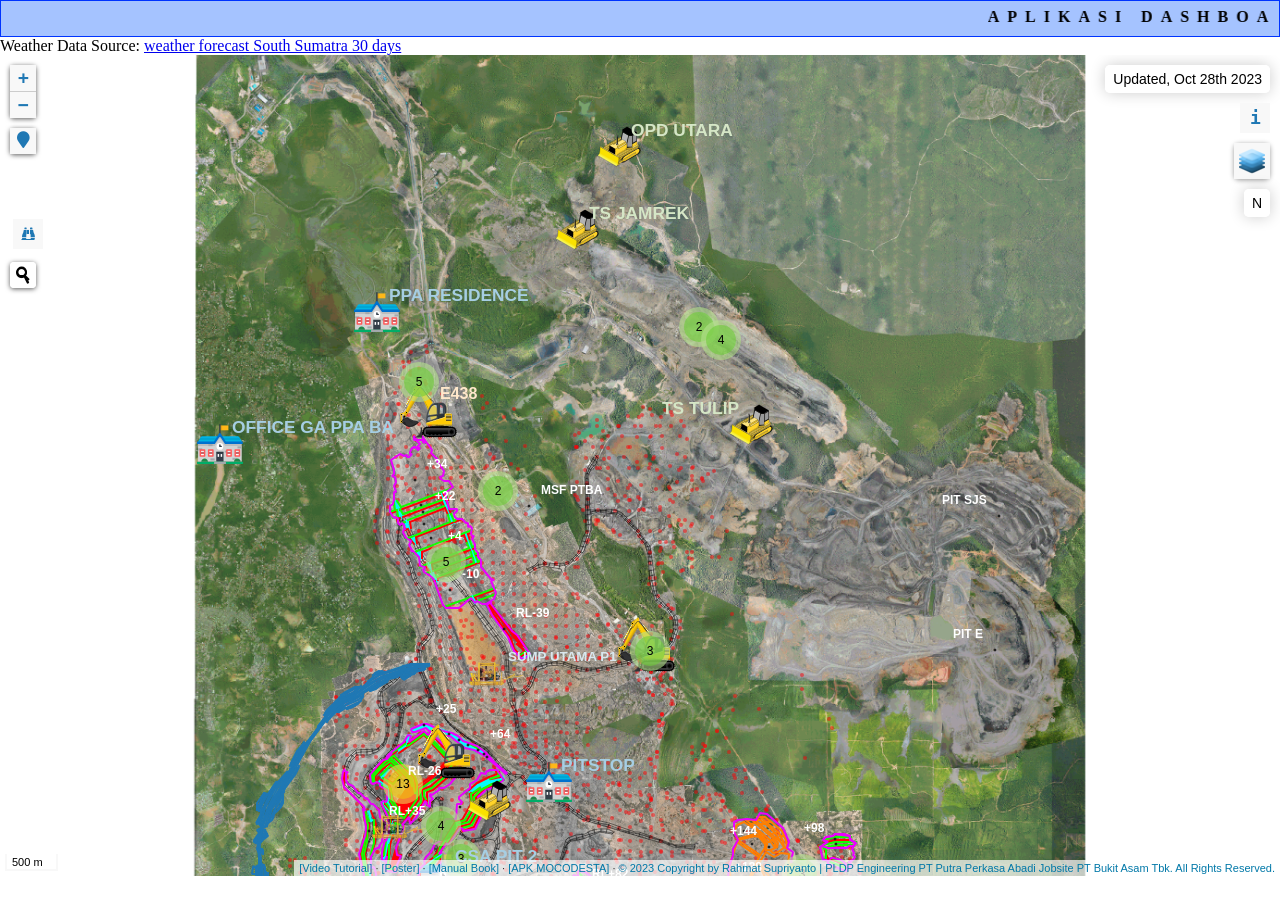
==== commit 24f7e139: "dashboard.html" ====
--- a/dashboard.html
+++ b/dashboard.html
@@ -3,7 +3,7 @@
     <head>
         <meta charset="utf-8">
         <title>MOCODESTA</title>
-        <link rel="icon" sizes="192x192" href="images/MOCODESTA.png">
+        <link rel="icon" sizes="192x192" href="MOCODESTA.png">
         <meta http-equiv="X-UA-Compatible" content="IE=edge">
         <meta http-equiv="Cache-Control" content="no-cache, no-store, must-revalidate" />
         <meta http-equiv="Pragma" content="no-cache" />
@@ -32,9 +32,7 @@
         </style>
         <div style="background: rgb(165, 195, 255); border: 1px solid #0033ff; color: blackt-size= 20px; font-weight: bold; letter-spacing: 0.5em; padding: 6.5px;">
 
-        <marquee direction="left" scrollamount="5" align-text="center"><img
-        src="https://ppa.co.id/wp-content/uploads/elementor/thumbs/logo-header-ppa-e1665546784215-pw35ql848r7vlmwsi0whgscc6uraealdsvkrcs1b3i.png"
-        width="150" height="15">    APLIKASI DASHBOARD MONITORING DAN KONTROL DESAIN TAMBANG PIT 2  PPA BA  </marquee>
+        <marquee direction="left" scrollamount="5" align-text="center">    APLIKASI DASHBOARD MONITORING DAN KONTROL DESAIN TAMBANG PIT 2  BANKO BARAT PPA BA  </marquee>
     
         </div>
         <div id="id14e3666a227b4" a='{"t":"g7bs","v":"1.2","lang":"en","locs":[3472],"ssot":"c","sics":"ds","cbkg":"rgba(255,255,255,0)","cfnt":"rgb(0,0,0)","cend":"rgba(0,0,0,0)","slfs":10,"slis":21}'>Weather Data Source: <a href="https://sharpweather.com/weather_south_sumatra/30_days/">weather forecast South Sumatra 30 days</a></div><script async src="https://static1.sharpweather.com/widgetjs/?id=id14e3666a227b4"></script>
